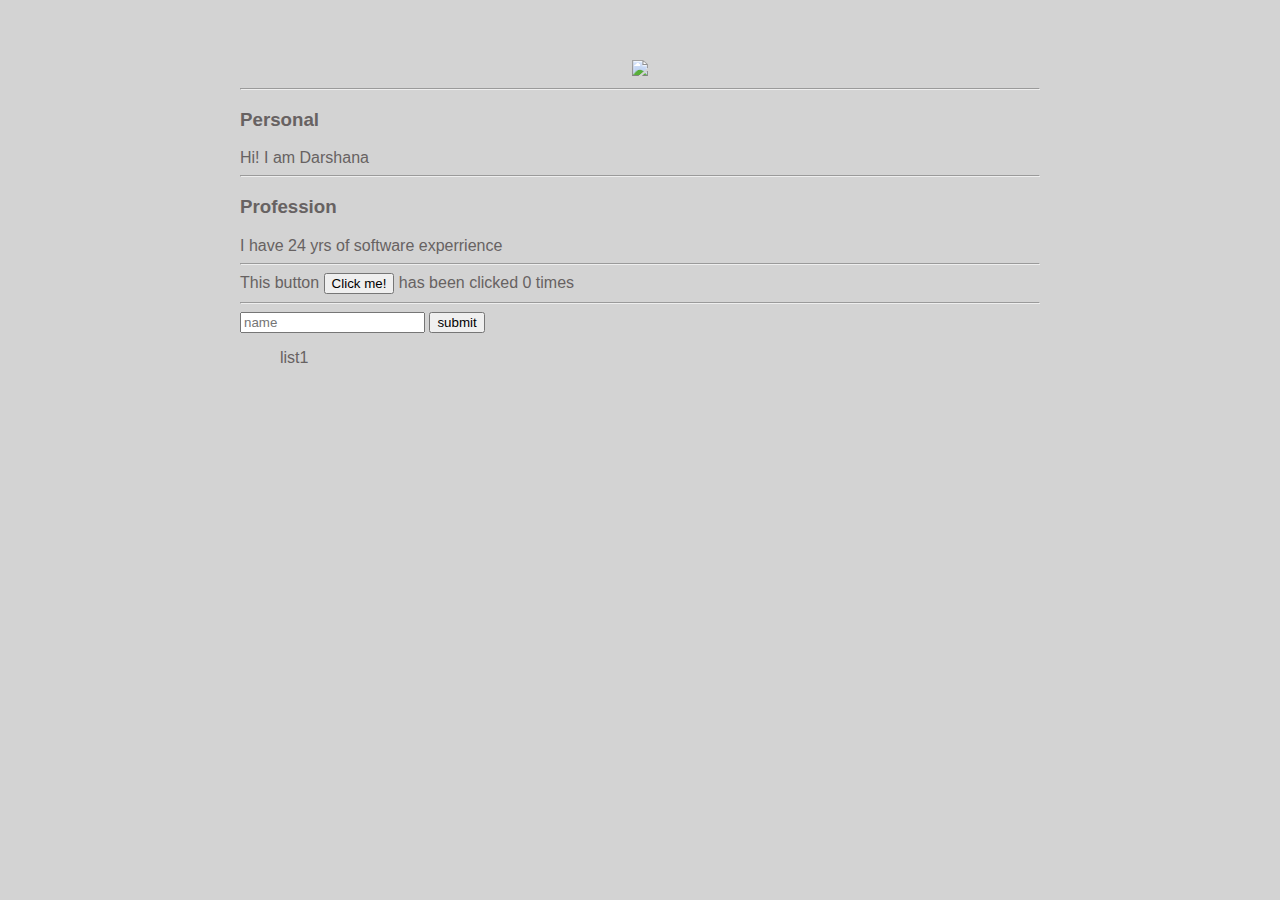
==== ui/index.html @ 782d1a4b "[imad-console] Updates ui/index.html" ====
<!doctype html>
<html>
    <head>
        <link href="/ui/style.css" rel="stylesheet" />
    </head>
    <body>
        <div class="container">
            <div class="center">
                <img src="https://scontent.fbom1-2.fna.fbcdn.net/v/t1.0-9/579616_4995644547561_1910715596_n.jpg?oh=650289fc43d0aa620f23b4c4577ca47a&oe=5A1D9C66" class="img-medium"/>
            </div>
            <hr/>
            <h3> Personal</h3>
            <div> 
                Hi! I am Darshana
            </div>
            <hr/>
            <h3>Profession</h3>
                <div>
                    I have 24 yrs of software experrience
                </div>
            <hr/>
            <div class="footer">
                This button <button id="counter">Click me!</button> has been clicked <span id="count">0</span> times
                <hr/>
                <input type="text" id="name"  placeholder="name"></input>
                <input type="submit"  id ="submit-btn" value="submit" </input>
                <ul id = 'namelist'>
                    <l1>list1</l1>
                </ul>
            </div>
            
        </div>
        <script type="text/javascript" src="/ui/main.js">
        </script>
    </body>
    
    
</html>
---- ui/style.css ----
body {
    font-family: sans-serif;
    background-color: lightgrey;
    margin-top: 60px;
}

.center {
    text-align: center;
}

.text-big {
    font-size: 300%;
}

.bold {
    font-weight: bold;
}

.img-medium {
    height: 200px;
}
.container {
     max-width: 800px;
     margin: 0 auto;
     color: #676262;
     font-family: sans-serif;
     padding-left: 20px;
     padding-right: 20px;
  }
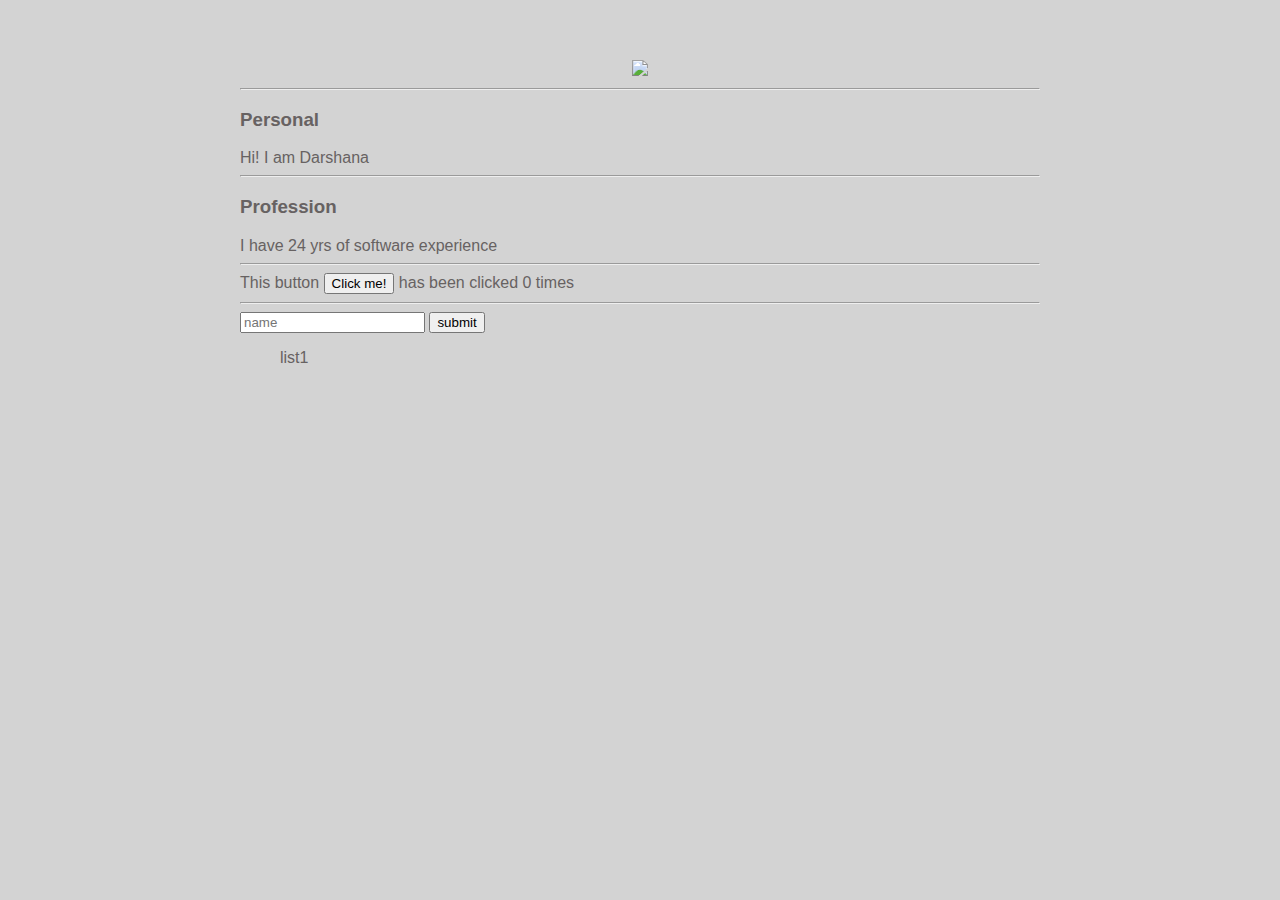
==== commit 31b76aa3: "[imad-console] Updates ui/index.html" ====
--- a/ui/index.html
+++ b/ui/index.html
@@ -16,14 +16,14 @@
             <hr/>
             <h3>Profession</h3>
                 <div>
-                    I have 24 yrs of software experrience
+                    I have 24 yrs of software experience
                 </div>
             <hr/>
             <div class="footer">
                 This button <button id="counter">Click me!</button> has been clicked <span id="count">0</span> times
                 <hr/>
                 <input type="text" id="name"  placeholder="name"></input>
-                <input type="submit"  id ="submit-btn" value="submit" </input>
+                <input type="submit"  id ="submit-btn" value="submit"></input>
                 <ul id = 'namelist'>
                     <l1>list1</l1>
                 </ul>
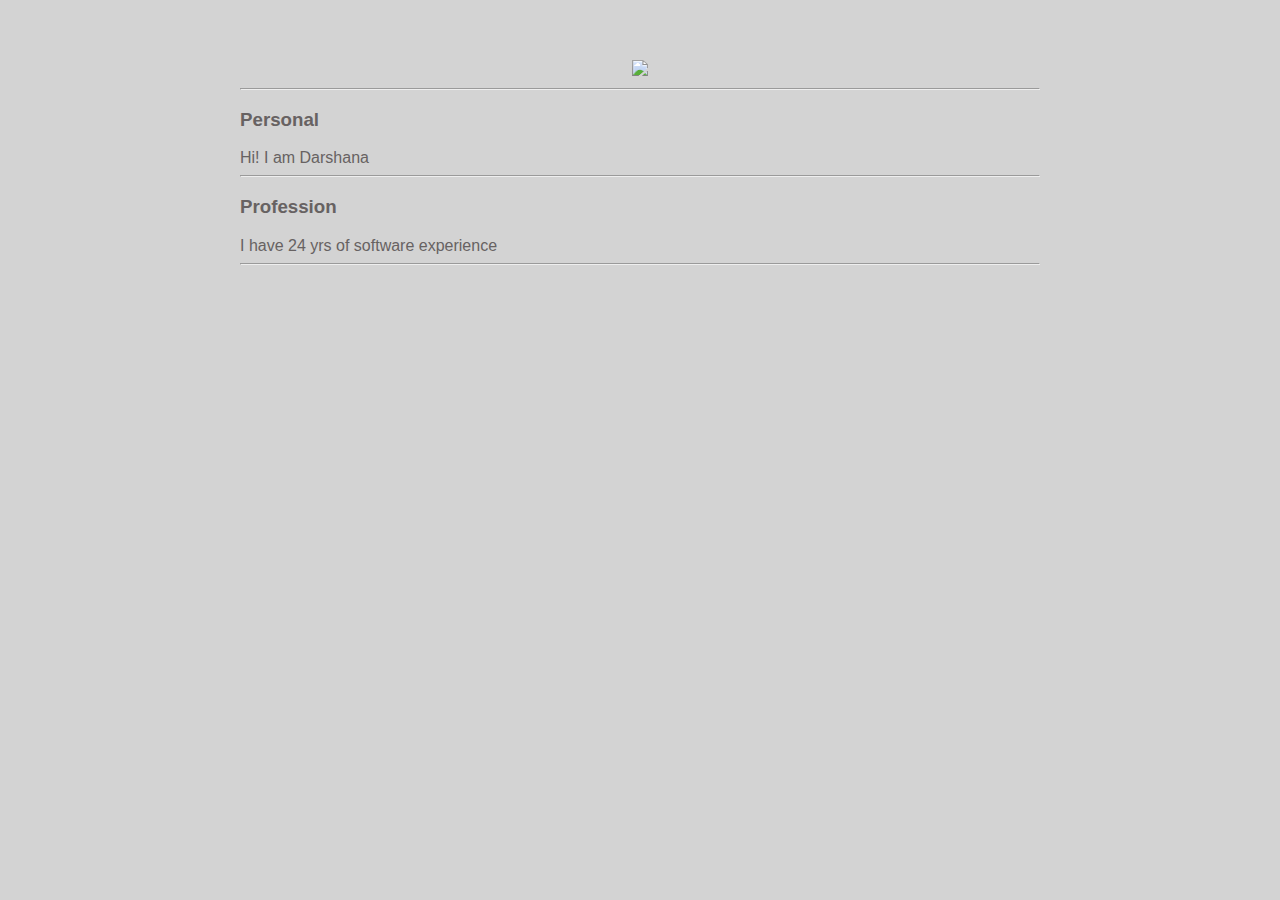
==== commit cf5be919: "[imad-console] Updates ui/index.html" ====
--- a/ui/index.html
+++ b/ui/index.html
@@ -19,7 +19,7 @@
                     I have 24 yrs of software experience
                 </div>
             <hr/>
-            <div class="footer">
+            <!--<div class="footer">
                 This button <button id="counter">Click me!</button> has been clicked <span id="count">0</span> times
                 <hr/>
                 <input type="text" id="name"  placeholder="name"></input>
@@ -28,7 +28,7 @@
                     <l1>list1</l1>
                 </ul>
             </div>
-            
+            -->
         </div>
         <script type="text/javascript" src="/ui/main.js">
         </script>
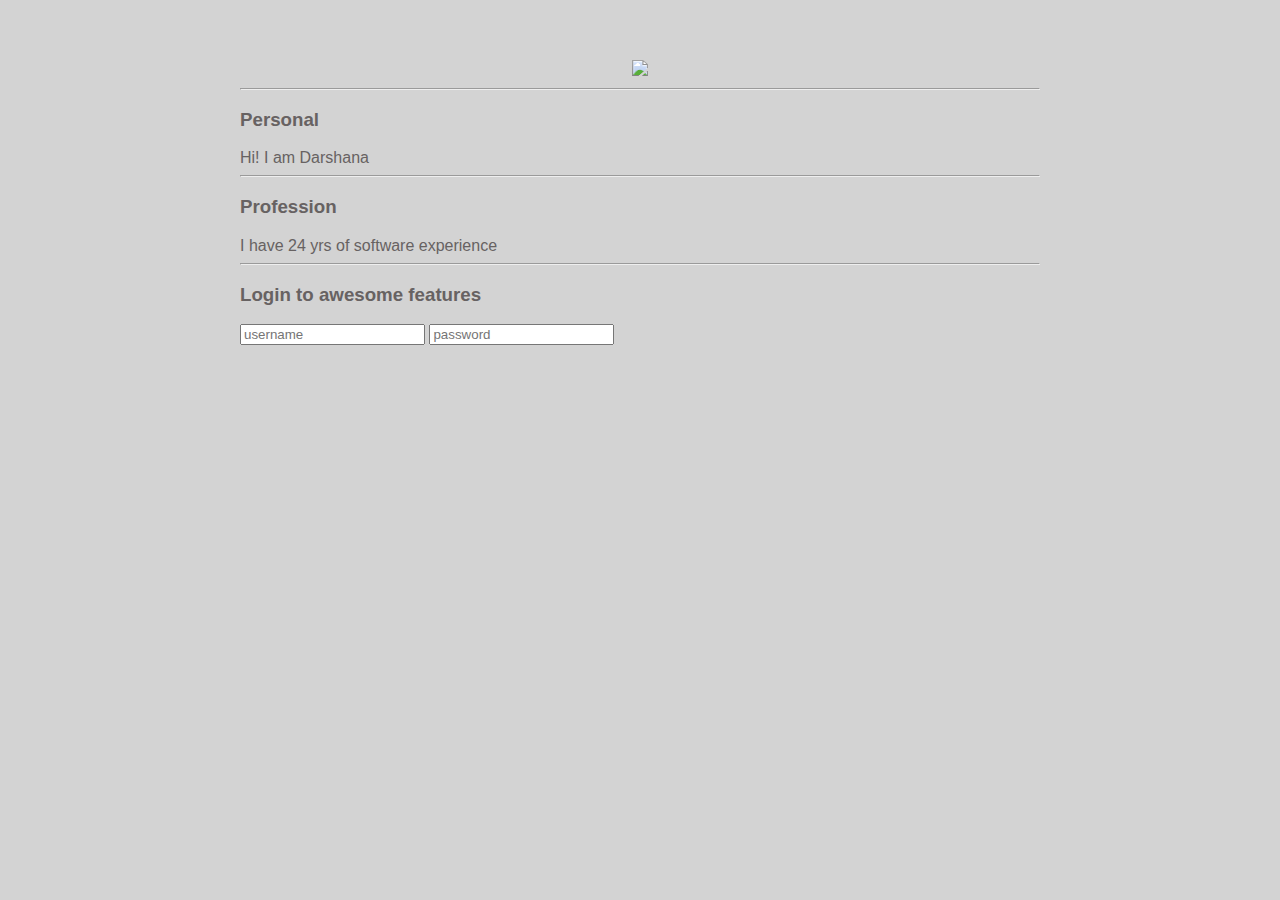
==== commit c8b05857: "[imad-console] Updates ui/index.html" ====
--- a/ui/index.html
+++ b/ui/index.html
@@ -19,6 +19,11 @@
                     I have 24 yrs of software experience
                 </div>
             <hr/>
+            <h3>Login to awesome features</h3>
+            <div>
+                <input type="text" id="username" placeholder="username"/>
+                <input type="text" id="password" placeholder="password"/>
+            </div>
             <!--<div class="footer">
                 This button <button id="counter">Click me!</button> has been clicked <span id="count">0</span> times
                 <hr/>
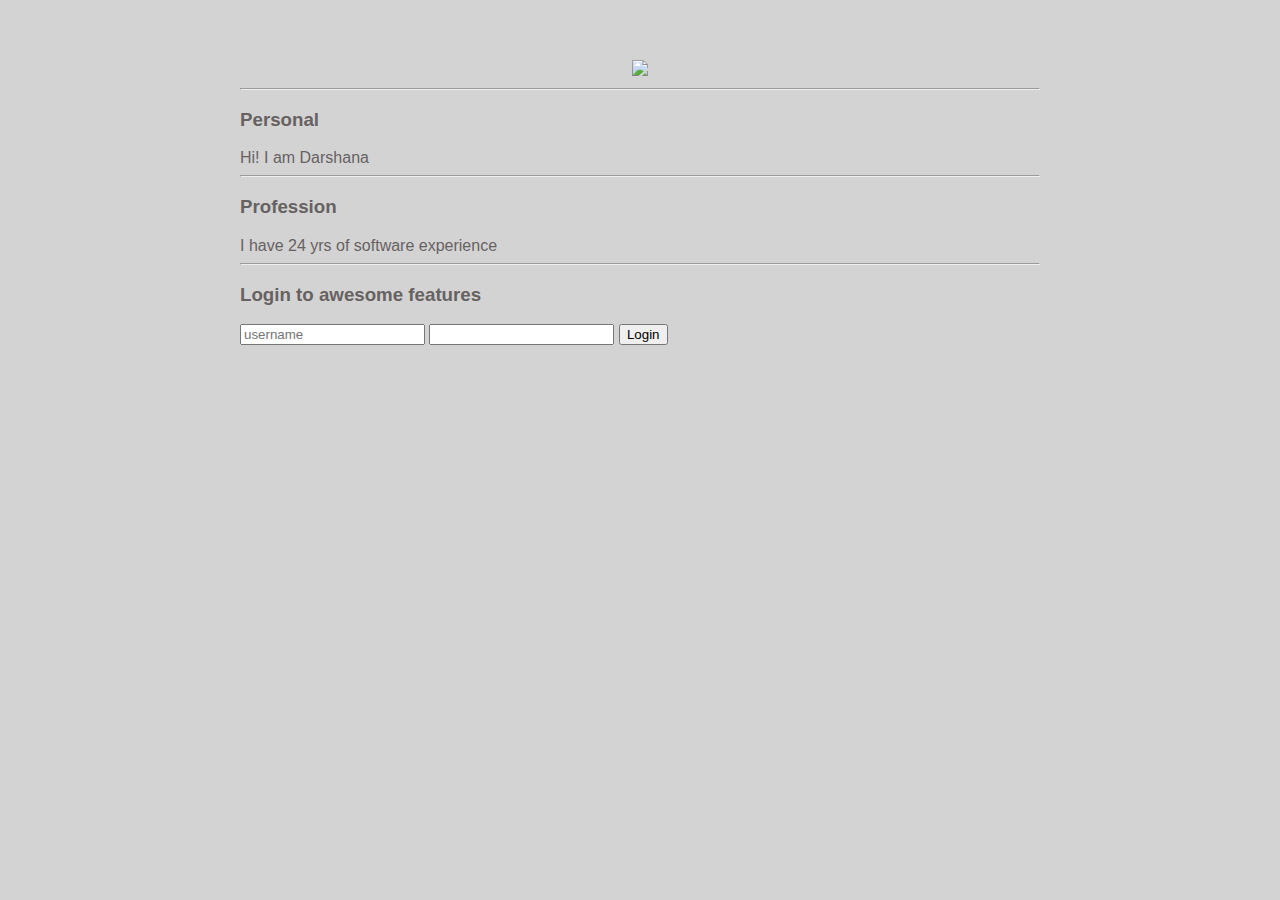
==== commit 0b54eab0: "[imad-console] Updates ui/index.html" ====
--- a/ui/index.html
+++ b/ui/index.html
@@ -22,7 +22,8 @@
             <h3>Login to awesome features</h3>
             <div>
                 <input type="text" id="username" placeholder="username"/>
-                <input type="text" id="password" placeholder="password"/>
+                <input type="text" id="password"/>
+                <input type="submit" id=""submit-btn" value="Login" />
             </div>
             <!--<div class="footer">
                 This button <button id="counter">Click me!</button> has been clicked <span id="count">0</span> times
